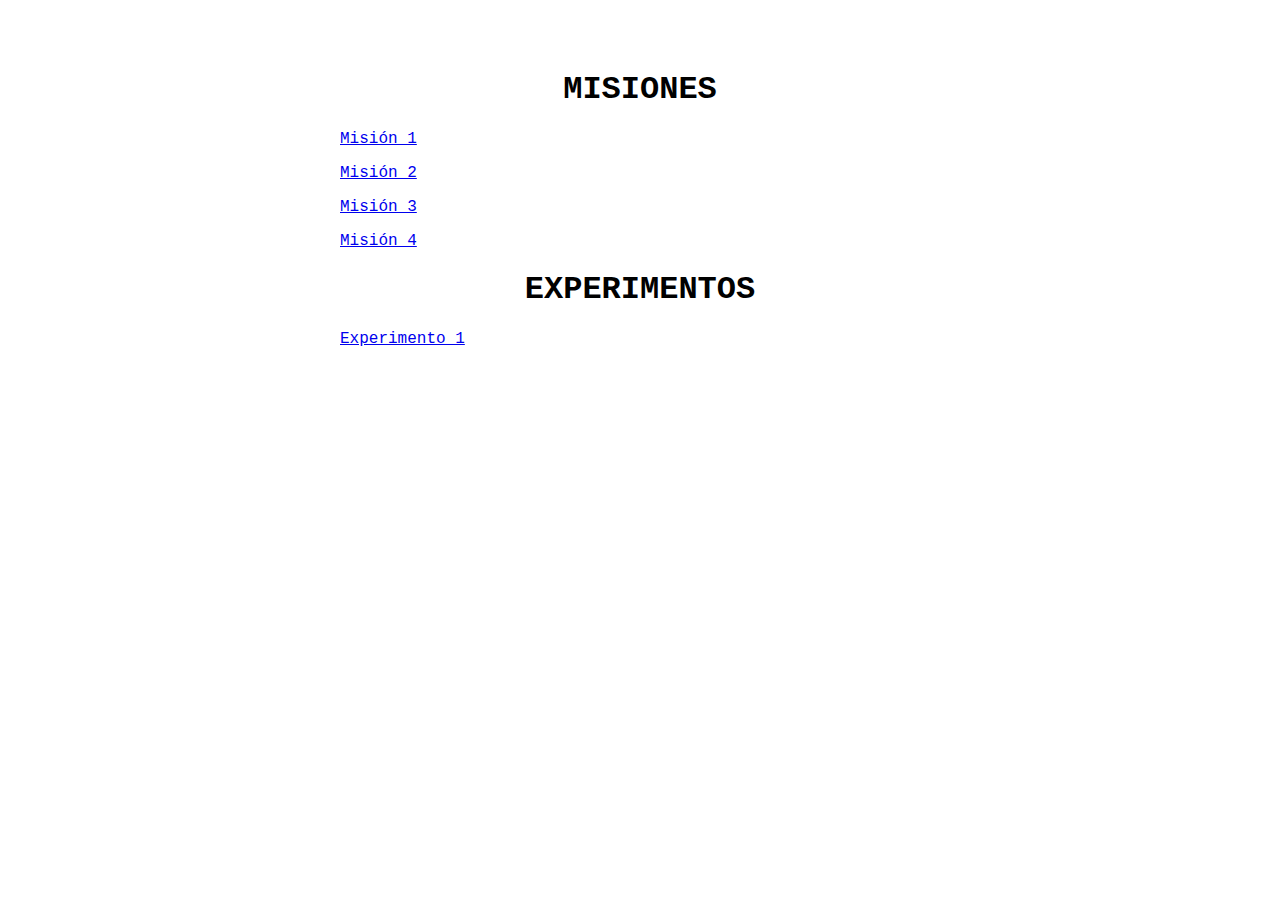
==== index.html @ b157d020 "Experimento 1 terminado" ====
<!DOCTYPE html>
<html lang="en">
<head>
    <meta charset="UTF-8">
    <meta name="viewport" content="width=device-width, initial-scale=1.0">
    <link rel="stylesheet" href="./style.css">

    <title>Proyecto Moebius</title>
</head>
<body>
    <h1>MISIONES</h1>
    
    <p><a href="./Mission1.html">Misión 1</a></p>
    <p><a href="./Mission2.html">Misión 2</a></p>
    <p><a href="./Mission3.html">Misión 3</a></p>
    <p><a href="./Mission4.html">Misión 4</a></p>

    <h1>EXPERIMENTOS</h1>
    
    <p><a href="./Experiment1.html">Experimento 1</a></p>
</body>
    
</html>
---- style.css ----
body {
    padding: 50px;
    font-family: 'Courier New', Courier, monospace;
    max-width: 600px;
    margin: auto;
}

h1 {
    text-align: center;
    font-weight: bolder;
}

h2 {
    text-align: center;
}

p {
    text-align: justify;
}

.boxed {
    margin: 30px;
}

.boxed span {
    border: 1px solid black;
    padding: 15px;
}


.LetterAssignment label{
    white-space: nowrap;
    margin-right: 10px;
    margin-left: 10px;
    line-height: 30px;
}

.LetterAssignment input{
    font-family: 'Courier New', Courier, monospace;
    width: 25px;
}

.Answer {
    margin-top: 30px;
}

.Answer label {
    display: block;
}

.Answer textarea {
    font-family: 'Courier New', Courier, monospace;
    width: 100%;
    height: 50px;
}

.Answer input[type="button"] {
    font-family: 'Courier New', Courier, monospace;
    width: 100px;
    margin-left: 20px;
    margin-right: 20px;
}

.Answer select{
    font-family: 'Courier New', Courier, monospace;
    font-size: 20px;
    width: 50px;
    margin-left: 10px;
    margin-right: 10px;
    margin-top: 10px;
    margin-bottom: 20px;
}

/* Alfabeto galáctico estándar */
@font-face {
    font-family: GalacticStandar;
    src: url(fonts/standard-galactic-alphabet.ttf);
}


.galactic {
    font-family: GalacticStandar;
}


.galacticLetter input{
    font-family: GalacticStandar, Courier, monospace;
}

.Message {
    margin-top: 30px;
}

.Message label {
    display: block;
}

.Message textarea {
    font-family: 'Courier New', Courier, monospace;
    width: 100%;
    height: 50px;
}
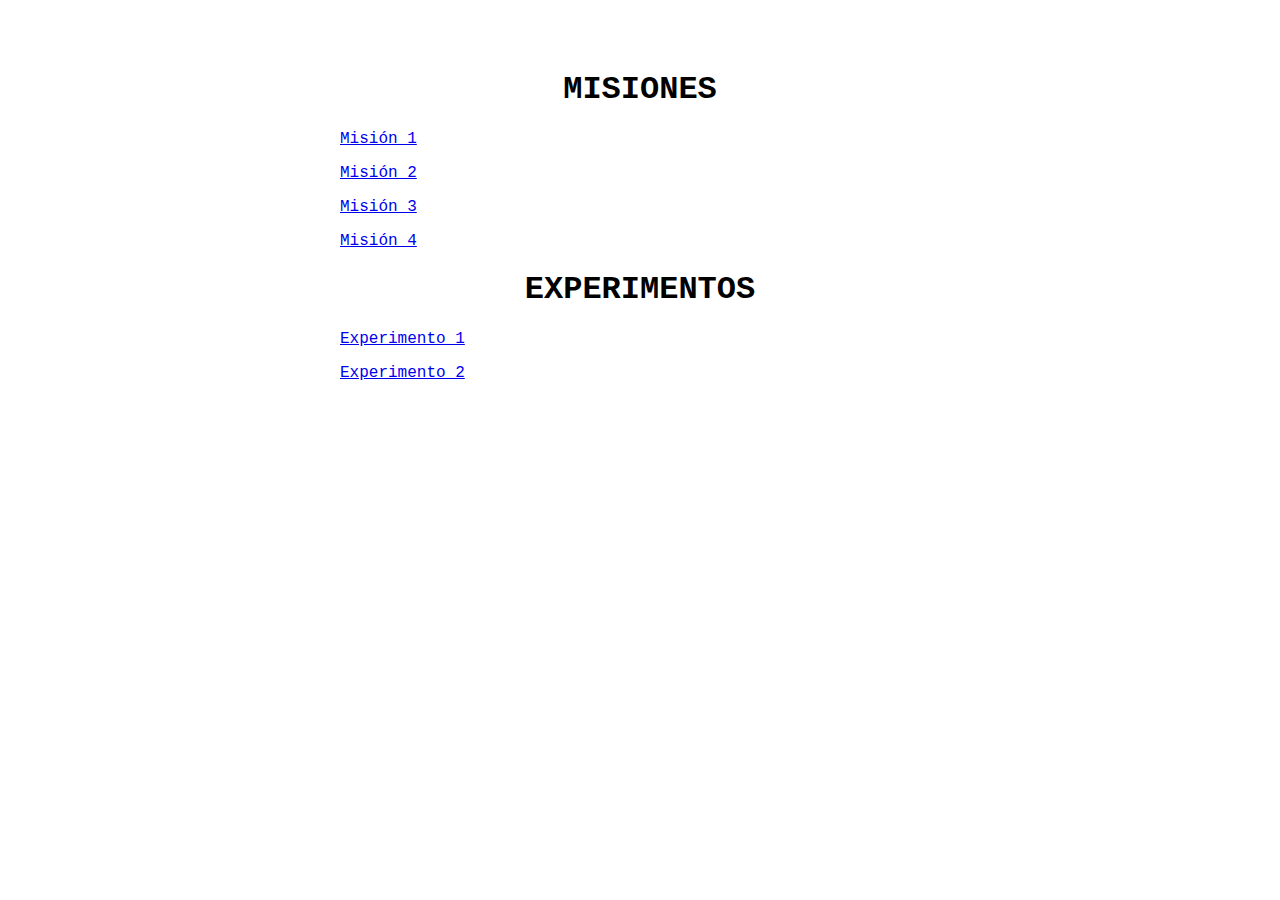
==== commit b0705afe: "hotfix" ====
--- a/index.html
+++ b/index.html
@@ -18,6 +18,7 @@
     <h1>EXPERIMENTOS</h1>
     
     <p><a href="./Experiment1.html">Experimento 1</a></p>
+    <p><a href="./Experiment2.html">Experimento 2</a></p>
 </body>
     
 </html>--- a/style.css
+++ b/style.css
@@ -99,4 +99,20 @@
     font-family: 'Courier New', Courier, monospace;
     width: 100%;
     height: 50px;
+}
+
+/* Alfabetos */
+@font-face {
+    font-family: HylianTP;
+    src: url(fonts/advanced-hylian.ttf);
+}
+
+@font-face {
+    font-family: Sheikah;
+    src: url(fonts/sheikah-complete.ttf);
+}
+
+@font-face {
+    font-family: Unown;
+    src: url(fonts/unown.ttf);
 }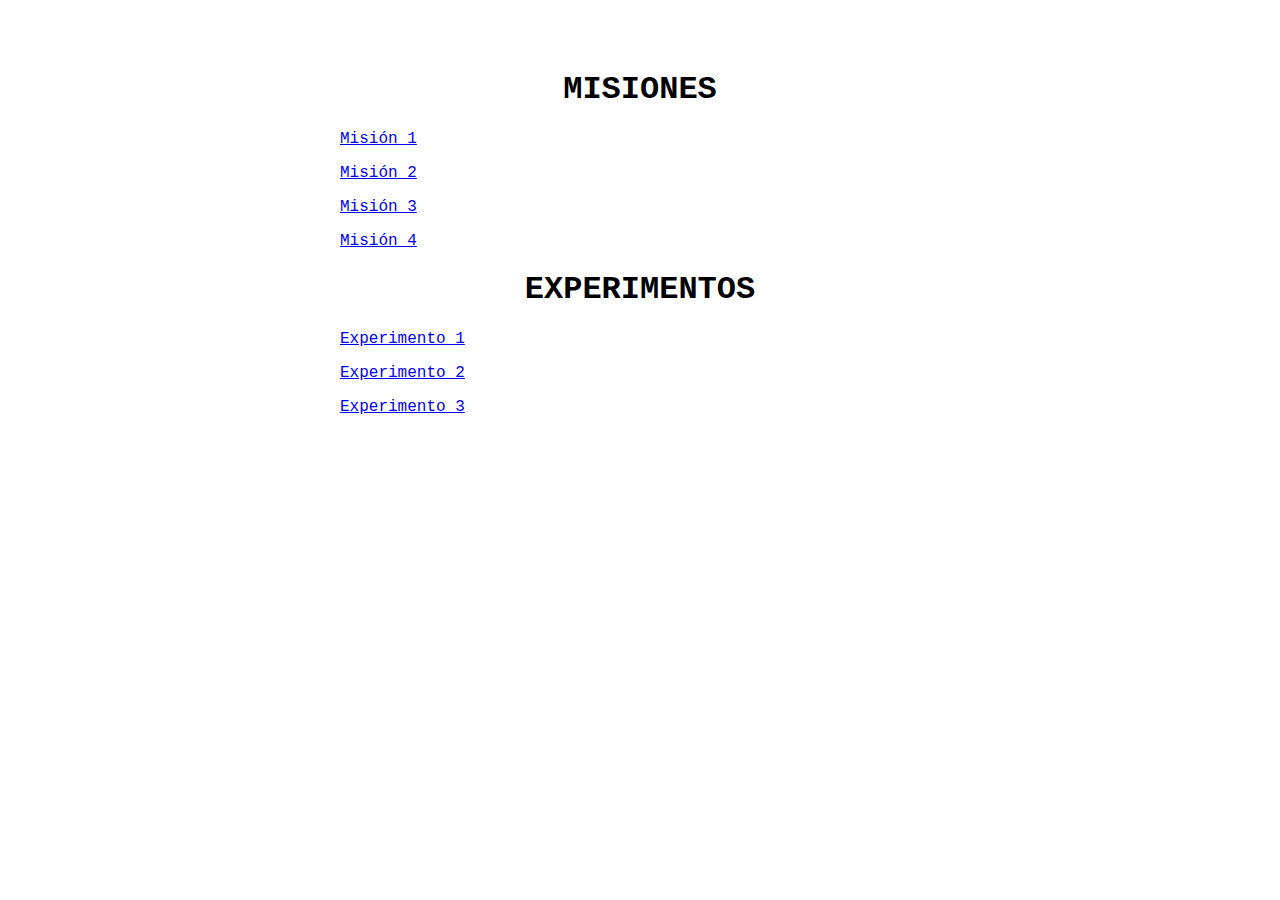
==== commit 8169a0c1: "Terminado Experimento 3" ====
--- a/index.html
+++ b/index.html
@@ -19,6 +19,7 @@
     
     <p><a href="./Experiment1.html">Experimento 1</a></p>
     <p><a href="./Experiment2.html">Experimento 2</a></p>
+    <p><a href="./Experiment3.html">Experimento 3</a></p>
 </body>
     
 </html>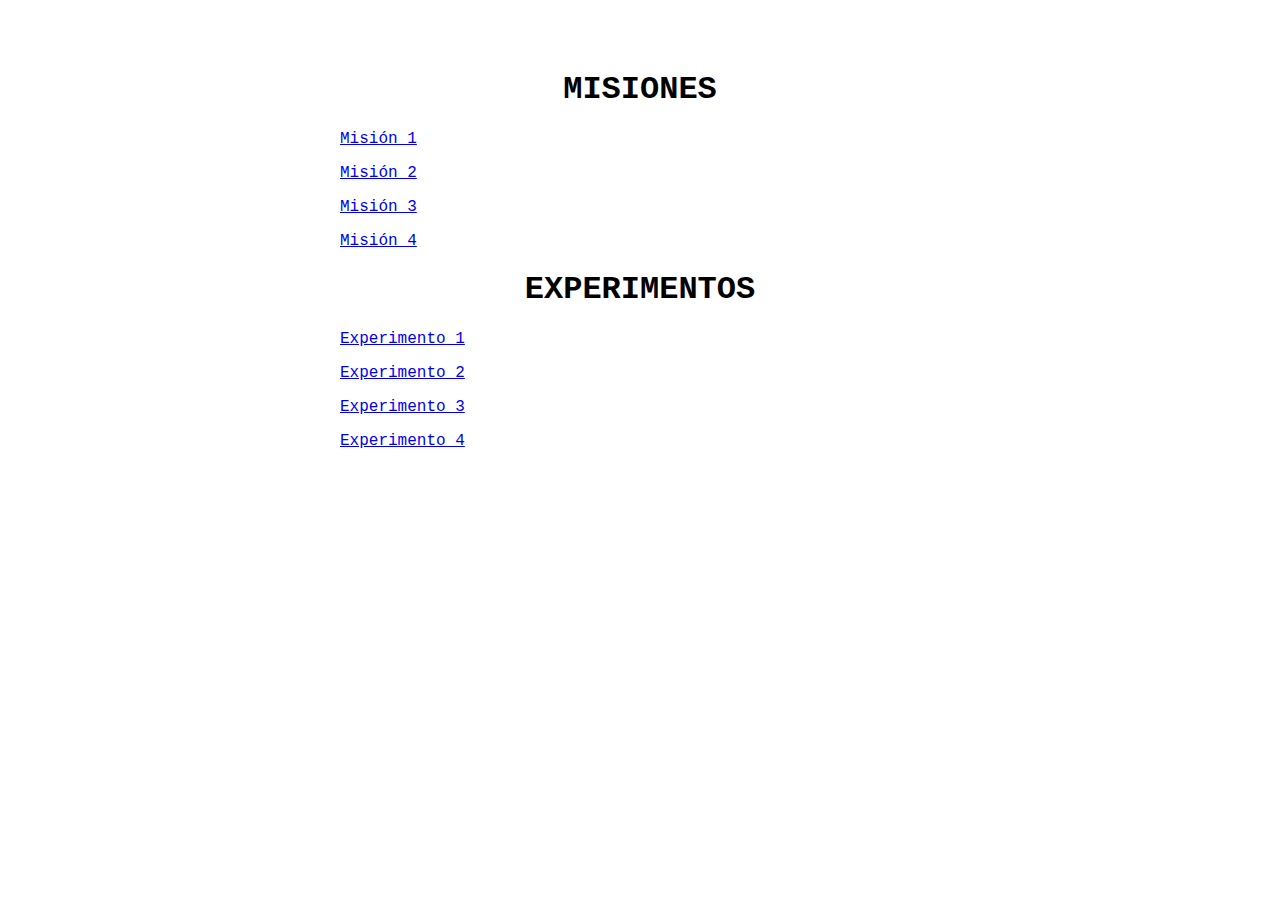
==== commit 8c53d08e: "Agregado Experimento 4" ====
--- a/index.html
+++ b/index.html
@@ -20,6 +20,7 @@
     <p><a href="./Experiment1.html">Experimento 1</a></p>
     <p><a href="./Experiment2.html">Experimento 2</a></p>
     <p><a href="./Experiment3.html">Experimento 3</a></p>
+    <p><a href="./Experiment4.html">Experimento 4</a></p>
 </body>
     
 </html>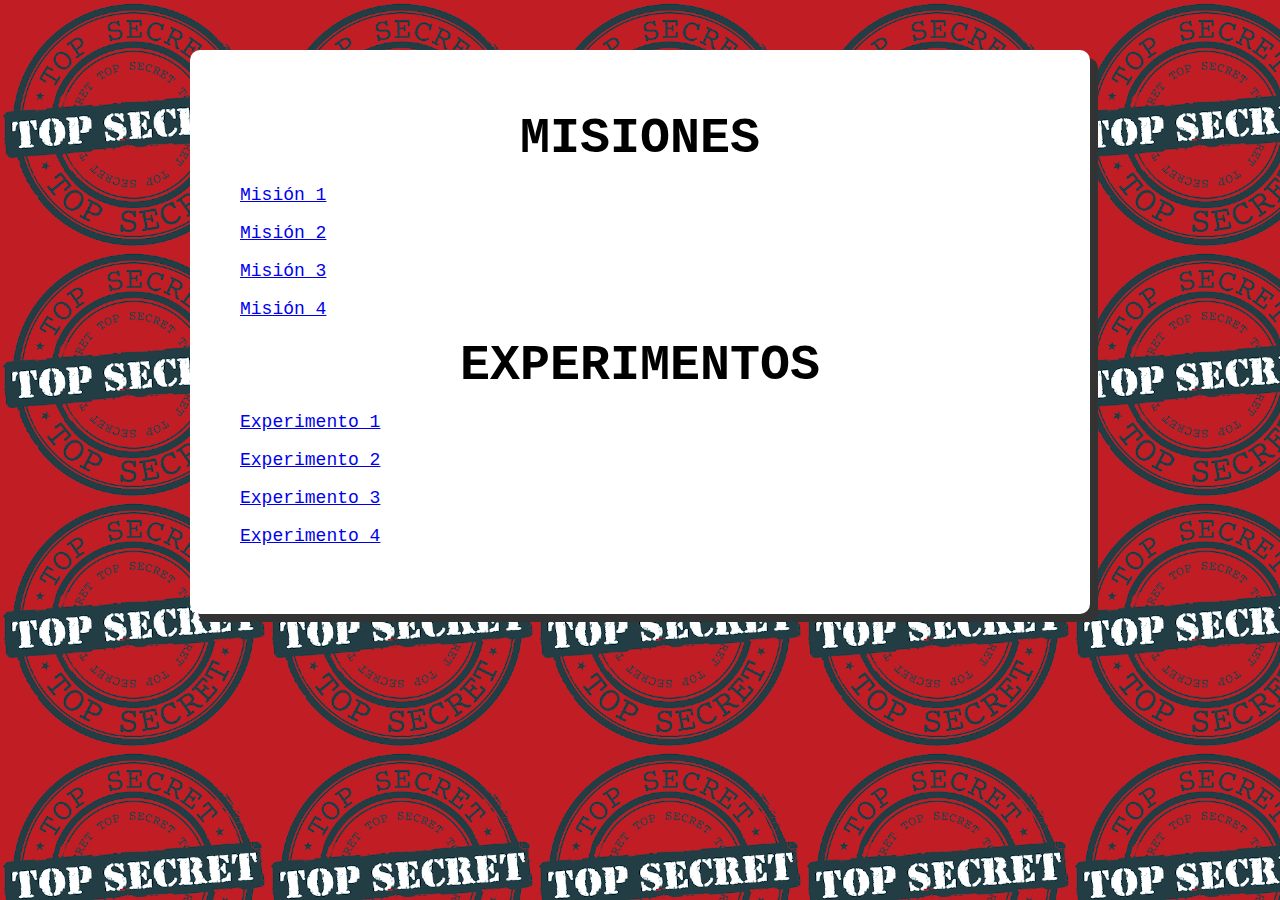
==== commit 5419e6cd: "Cambiado estilo de las priemeras dos misiones" ====
--- a/index.html
+++ b/index.html
@@ -1,12 +1,17 @@
 <!DOCTYPE html>
-<html lang="en">
+<html lang="es">
+
 <head>
     <meta charset="UTF-8">
     <meta name="viewport" content="width=device-width, initial-scale=1.0">
+    
+    <!-- ESTILOS -->
     <link rel="stylesheet" href="./style.css">
 
-    <title>Proyecto Moebius</title>
+
+    <title>Proyecto Möbius</title>
 </head>
+
 <body>
     <h1>MISIONES</h1>
     
@@ -22,5 +27,4 @@
     <p><a href="./Experiment3.html">Experimento 3</a></p>
     <p><a href="./Experiment4.html">Experimento 4</a></p>
 </body>
-    
 </html>--- a/style.css
+++ b/style.css
@@ -1,45 +1,58 @@
+html {
+    background-color: #c11d24;
+    background-image: url(img/top-secret-small.png);
+    background-repeat: repeat;
+}
+
 body {
+    background-color: white;
+    border-radius: 10px;
     padding: 50px;
+    font-size: 18px;
     font-family: 'Courier New', Courier, monospace;
-    max-width: 600px;
+    min-width: 400px;
+    max-width: 800px;
     margin: auto;
+    margin-top: 50px;
+    margin-bottom: 50px;
+    box-shadow: 8px 8px #333333;
 }
 
 h1 {
     text-align: center;
     font-weight: bolder;
+    font-size: 50px;
+    margin: 10px;
 }
 
 h2 {
     text-align: center;
+    font-size: 30px;
+    margin: 10px;
+}
+
+main {
+    margin-top: 35px;
 }
 
 p {
     text-align: justify;
 }
 
+/* Caja de experimento */
 .boxed {
-    margin: 30px;
+    margin: 50px;
 }
 
 .boxed span {
-    border: 1px solid black;
+    display: inline-block;
+    background-color: #ffe082;
+    box-shadow: 5px 5px #ffa000;
     padding: 15px;
 }
 
 
-.LetterAssignment label{
-    white-space: nowrap;
-    margin-right: 10px;
-    margin-left: 10px;
-    line-height: 30px;
-}
-
-.LetterAssignment input{
-    font-family: 'Courier New', Courier, monospace;
-    width: 25px;
-}
-
+/* Caja respuesta */
 .Answer {
     margin-top: 30px;
 }
@@ -50,16 +63,38 @@
 
 .Answer textarea {
     font-family: 'Courier New', Courier, monospace;
-    width: 100%;
+    font-size: 18px;
+    width: 99%;
+    resize: vertical;
     height: 50px;
 }
 
 .Answer input[type="button"] {
     font-family: 'Courier New', Courier, monospace;
-    width: 100px;
-    margin-left: 20px;
-    margin-right: 20px;
+    font-size: 18px;
+    width: 120px;
+    margin-left: 30px;
+    margin-right: 30px;
+    margin-top: 10px;
 }
+
+.Answer .SendButton {
+    color: white;
+    font-weight: bold;
+    background-color: #c11d24;
+    border-style: solid;
+    border-width: 1px ;
+    border-radius: 2px;
+}
+
+.Answer .SendButton:hover {
+    background-color: #ff1d24;
+}
+
+.Answer .SendButton:active {
+    background-color: #c11d24;
+}
+
 
 .Answer select{
     font-family: 'Courier New', Courier, monospace;
@@ -70,49 +105,3 @@
     margin-top: 10px;
     margin-bottom: 20px;
 }
-
-/* Alfabeto galáctico estándar */
-@font-face {
-    font-family: GalacticStandar;
-    src: url(fonts/standard-galactic-alphabet.ttf);
-}
-
-
-.galactic {
-    font-family: GalacticStandar;
-}
-
-
-.galacticLetter input{
-    font-family: GalacticStandar, Courier, monospace;
-}
-
-.Message {
-    margin-top: 30px;
-}
-
-.Message label {
-    display: block;
-}
-
-.Message textarea {
-    font-family: 'Courier New', Courier, monospace;
-    width: 100%;
-    height: 50px;
-}
-
-/* Alfabetos */
-@font-face {
-    font-family: HylianTP;
-    src: url(fonts/advanced-hylian.ttf);
-}
-
-@font-face {
-    font-family: Sheikah;
-    src: url(fonts/sheikah-complete.ttf);
-}
-
-@font-face {
-    font-family: Unown;
-    src: url(fonts/unown.ttf);
-}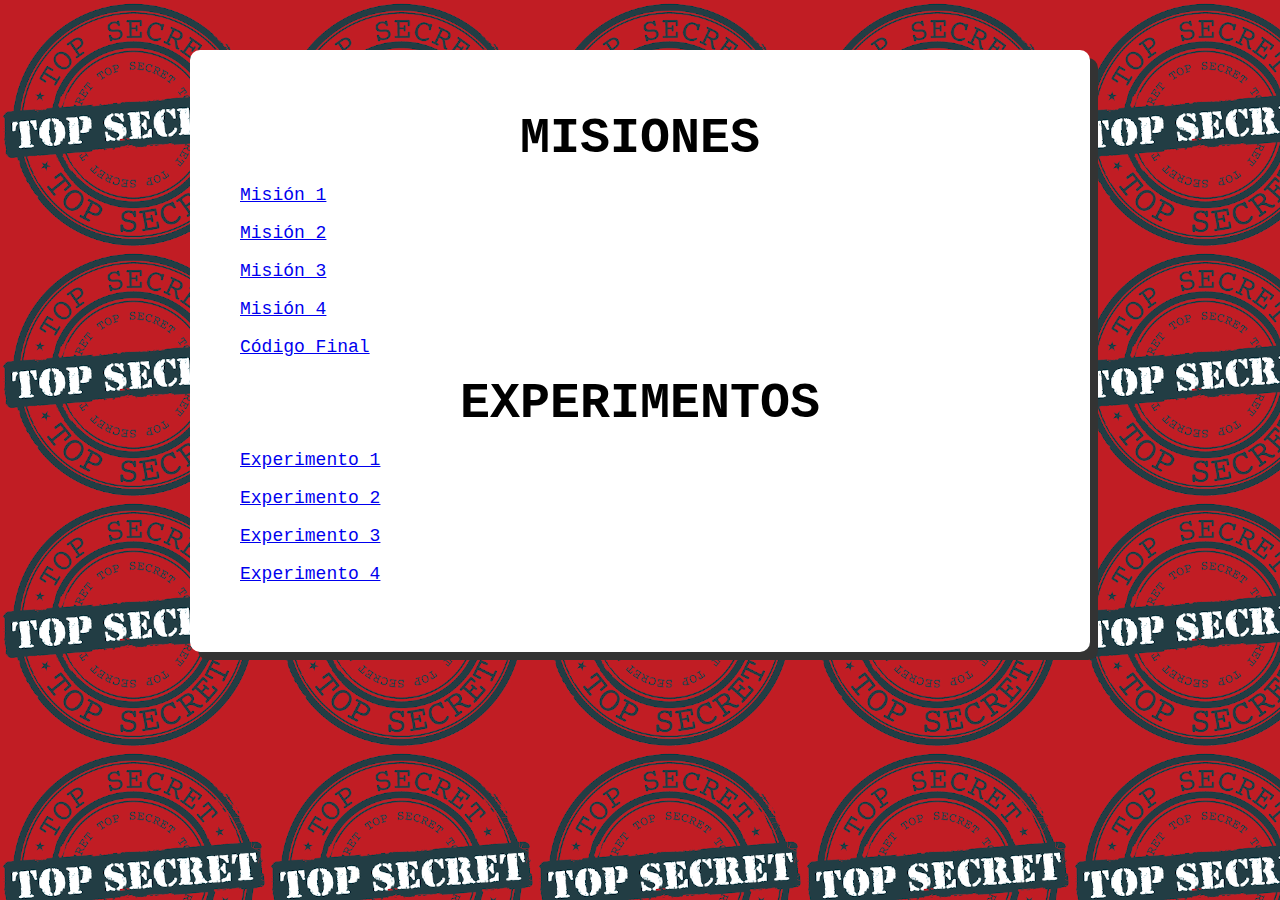
==== commit c8e1e997: "hotfix" ====
--- a/index.html
+++ b/index.html
@@ -19,6 +19,7 @@
     <p><a href="./Mission2.html">Misión 2</a></p>
     <p><a href="./Mission3.html">Misión 3</a></p>
     <p><a href="./Mission4.html">Misión 4</a></p>
+    <p><a href="./Code.html">Código Final</a></p>
 
     <h1>EXPERIMENTOS</h1>
     
--- a/style.css
+++ b/style.css
@@ -52,7 +52,9 @@
 }
 
 
-/* Caja respuesta */
+
+
+/* CADA DE RESPUESTAS */
 .Answer {
     margin-top: 30px;
 }
@@ -98,10 +100,32 @@
 
 .Answer select{
     font-family: 'Courier New', Courier, monospace;
-    font-size: 20px;
-    width: 50px;
-    margin-left: 10px;
-    margin-right: 10px;
-    margin-top: 10px;
-    margin-bottom: 20px;
+    font-size: 30px;
+    text-align: center;
+    width: 60px;
+    margin: 10px;
 }
+
+
+/* CADA DE MENSAJE */
+.Message {
+    margin-top: 30px;
+}
+
+.Message label {
+    display: block;
+}
+
+.Message textarea {
+    font-family: 'Courier New', Courier, monospace;
+    font-size: 18px;
+    width: 99%;
+    resize: vertical;
+    height: 50px;
+}
+
+/* REGRESAR A LA MISIÓN */
+
+.ReturnToMission {
+    margin-top: 20px;
+}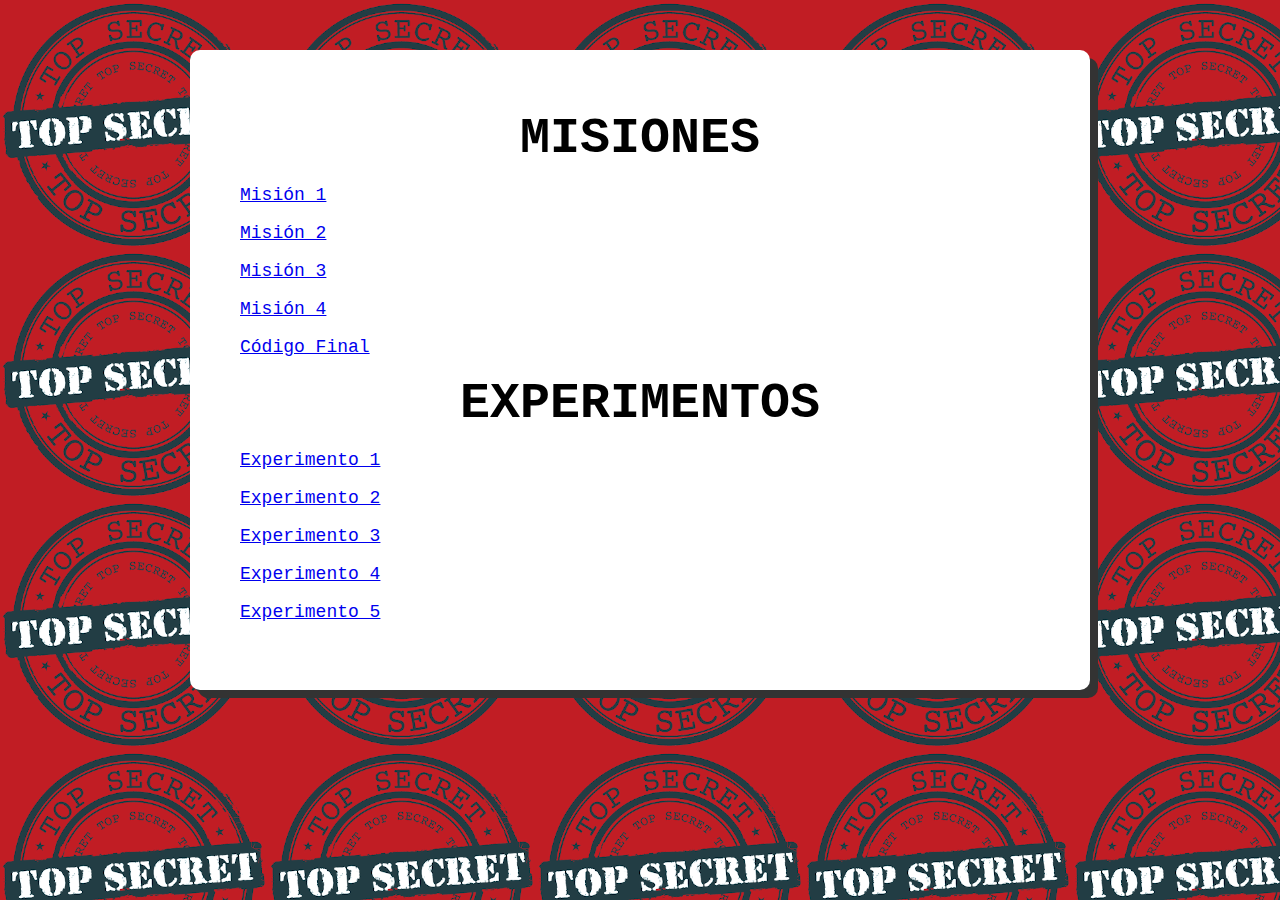
==== commit 3387ac84: "Agregado experimento 5 al index" ====
--- a/index.html
+++ b/index.html
@@ -27,5 +27,6 @@
     <p><a href="./Experiment2.html">Experimento 2</a></p>
     <p><a href="./Experiment3.html">Experimento 3</a></p>
     <p><a href="./Experiment4.html">Experimento 4</a></p>
+    <p><a href="./Experiment5.html">Experimento 5</a></p>
 </body>
 </html>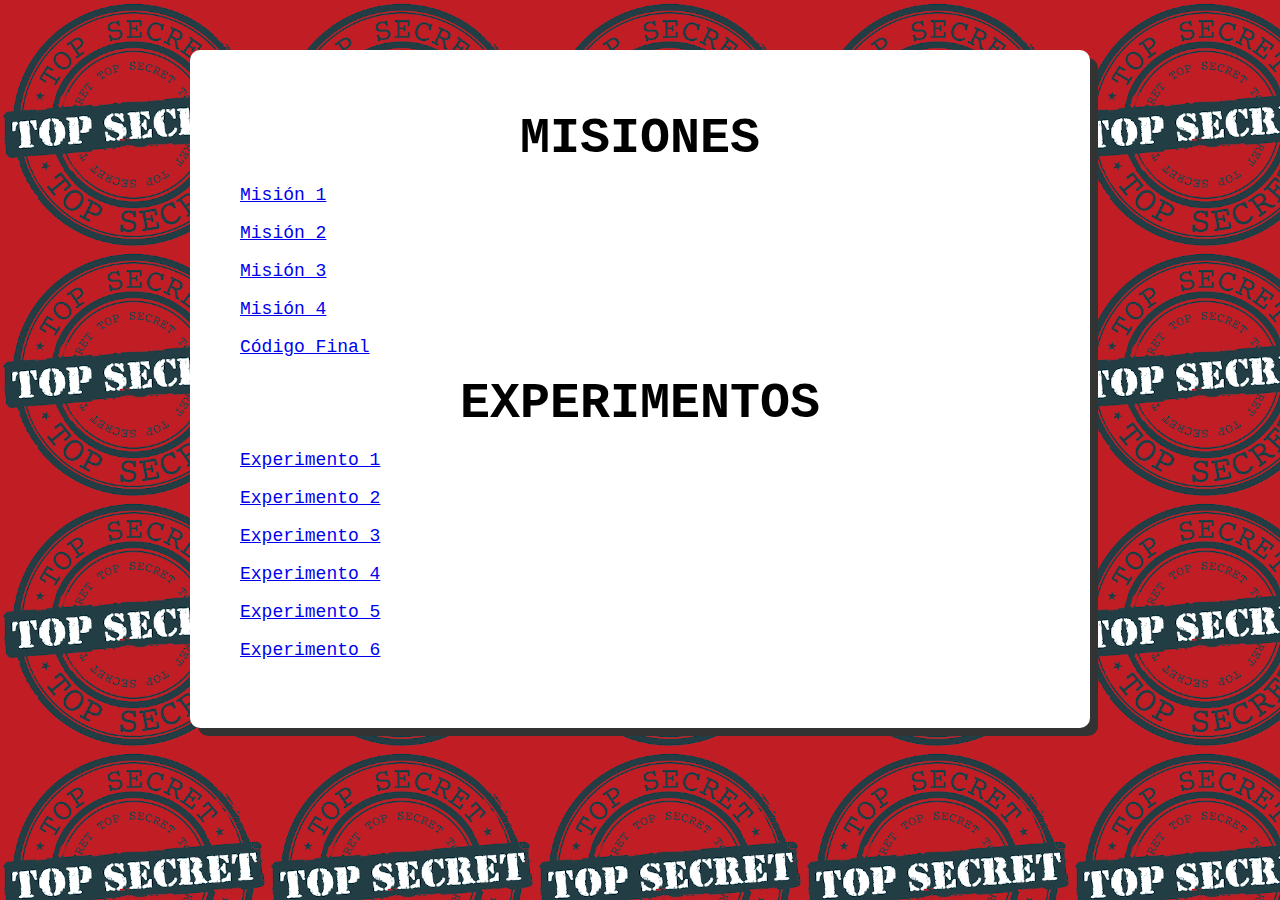
==== commit a3eae870: "Agregado el experimento 6 al indice y readme" ====
--- a/index.html
+++ b/index.html
@@ -28,5 +28,6 @@
     <p><a href="./Experiment3.html">Experimento 3</a></p>
     <p><a href="./Experiment4.html">Experimento 4</a></p>
     <p><a href="./Experiment5.html">Experimento 5</a></p>
+    <p><a href="./Experiment6.html">Experimento 6</a></p>
 </body>
 </html>